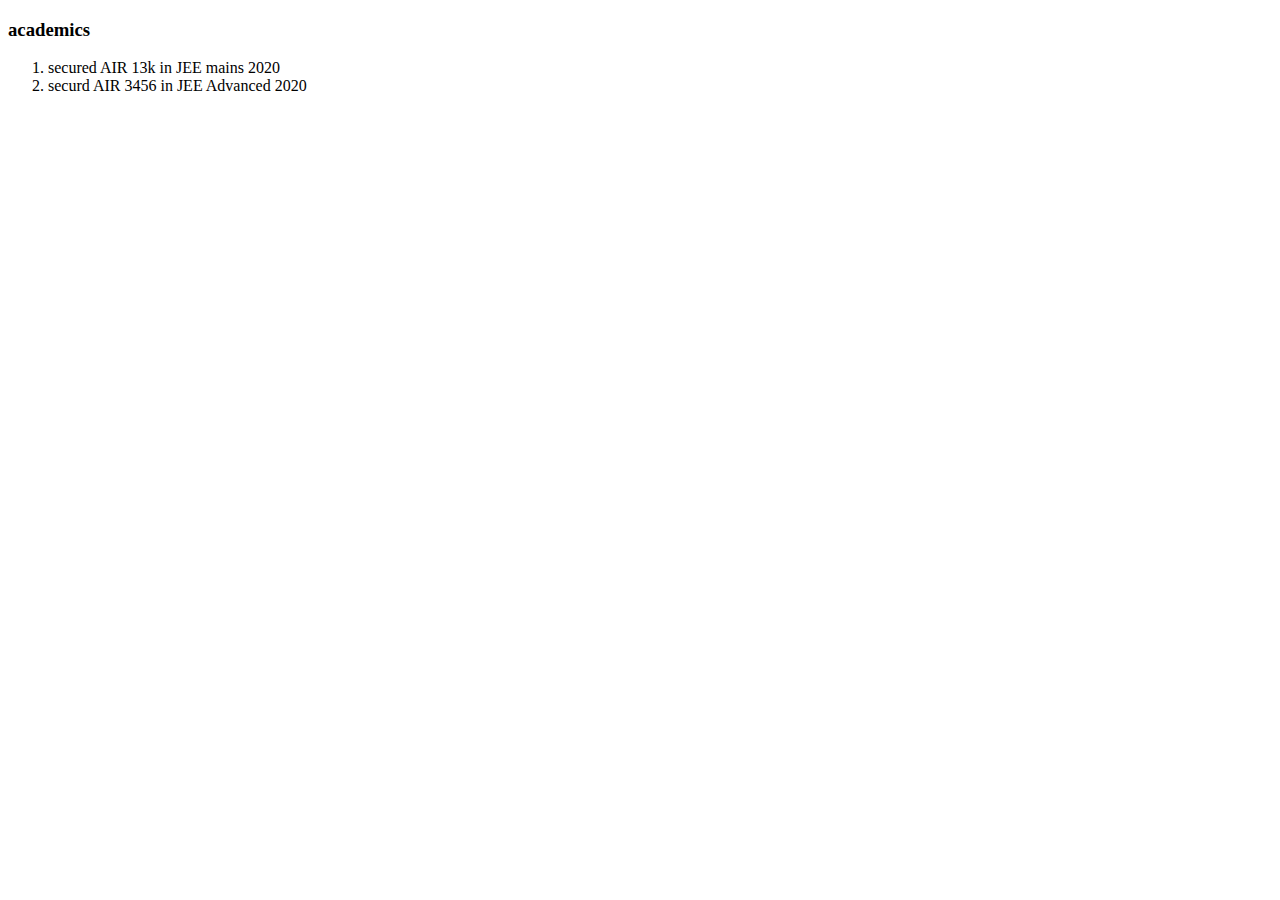
==== hobbies.html @ 1321f4f6 "add initial cv1 website files" ====
<!DOCTYPE html>
<html lang="en" dir="ltr">
  <head>
    <meta charset="utf-8">
    <title></title>
  </head>
  <body>
  <h3>academics</h3>
<ol>
  <li>secured AIR 13k in JEE mains 2020</li>
  <li>securd AIR 3456 in JEE Advanced 2020</li>
</ol>







  </body>
</html>
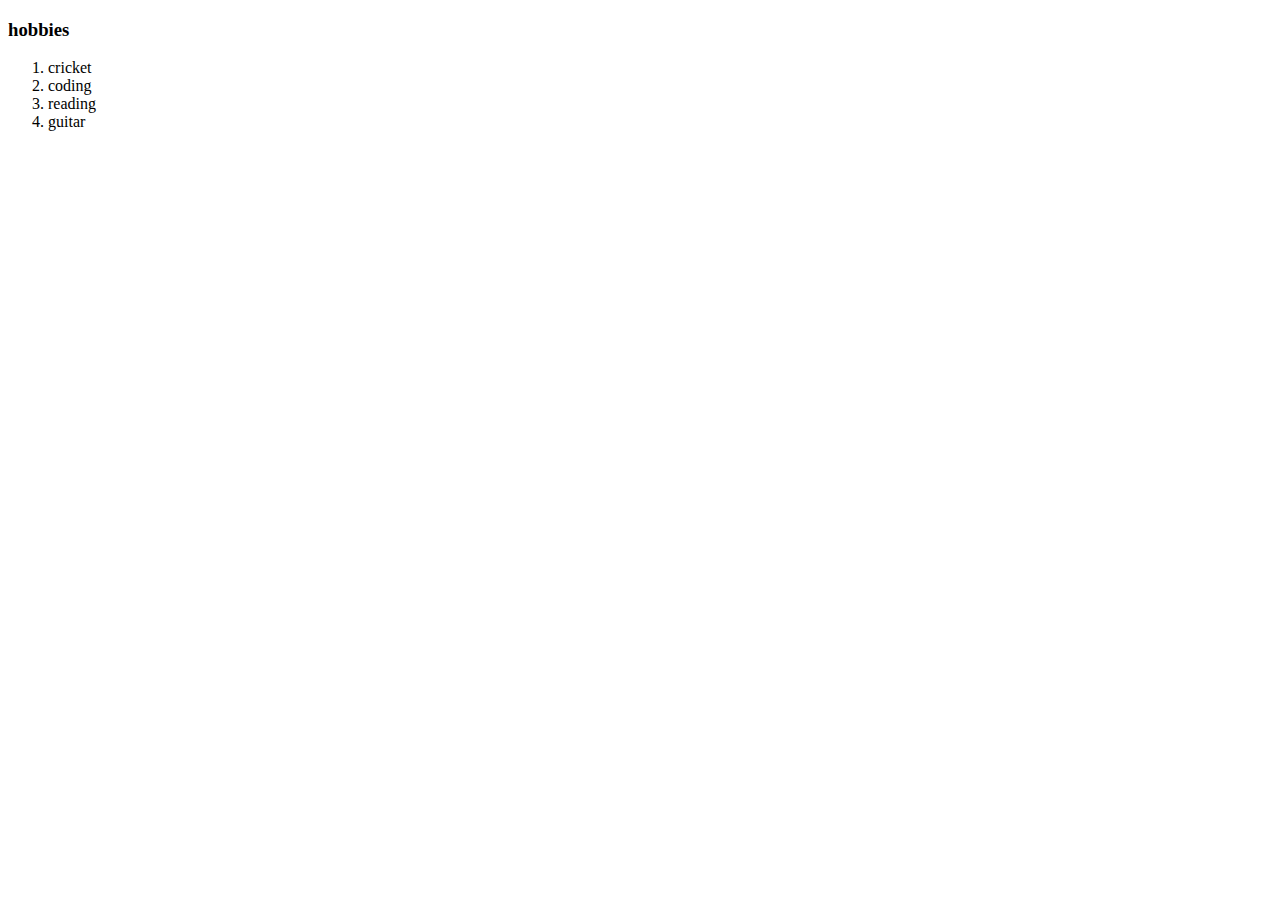
==== commit 4af0cfda: "Add files via upload" ====
--- a/hobbies.html
+++ b/hobbies.html
@@ -5,10 +5,12 @@
     <title></title>
   </head>
   <body>
-  <h3>academics</h3>
+  <h3>hobbies</h3>
 <ol>
-  <li>secured AIR 13k in JEE mains 2020</li>
-  <li>securd AIR 3456 in JEE Advanced 2020</li>
+  <li>cricket</li>
+  <li>coding</li>
+  <li>reading</li>
+  <li>guitar</li>
 </ol>
 
 
